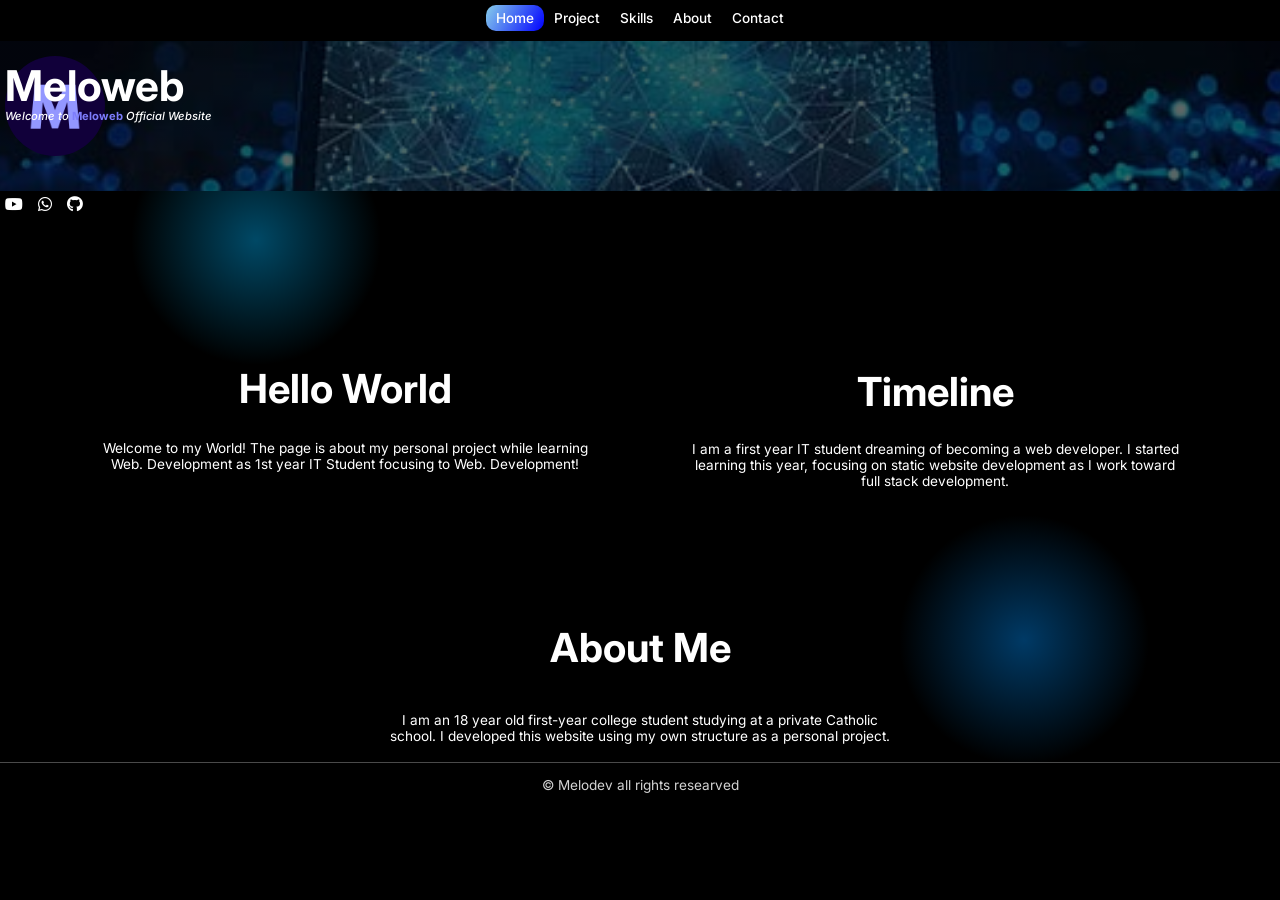
==== index.html @ 709a4ed5 "Add Microsoft validation meta tag Added a meta tag for Microsoft validation." ====
<!DOCTYPE html>
<html lang="en">
  <head>
    <meta charset="UTF-8">
    <meta name="viewport" content="width=device-width, initial-scale=1.0">
	<meta name="msvalidate.01" content="9EB593A7C4FF7D76676B80B1A7BC1103"/>
    <meta name="description" content="Aspiring Web Developer under the brand name Melodev, a 1st year IT Student studied Coding/Programming and an independent Web Developer.">
    <title>Meloweb</title>
    <script href="script.js" defer></script>
    <link rel="stylesheet" href="style.css">
    <link rel="stylesheet" href="https://cdnjs.cloudflare.com/ajax/libs/font-awesome/6.4.0/css/all.min.css">
    <meta property="og:site_name" content="Meloweb">
    <link rel="shortcut icon" href="image1.png" type="image/png">
  </head> 
  <body class="home-page">
      <nav class="navigation-bar">       
       <a href="#">Home</a>
       <a href="project.html">Project</a>
       <a href="skills.html">Skills</a>
       <a href="about.html">About</a>
       <a href="contact.html">Contact</a> 
     </nav>
		<header class="intro">
      <div class="profile">
        <img src="image1.png" height="100px" width="100px">
      </div>
      <h1>Meloweb</h1>
      <p><i>Welcome to</i> <span class="melodev">Meloweb</span> <i>Official Website</i></p>      
    </header>
    <div class="social-icon">
      <a href="https://youtube.com/@melodev-j8u?si=C9nSItVd8EumxzIi" target="_blank">
          <i class="fa-brands fa-youtube"></i>
      </a>
      
      <a href="https://wa.me/639622515039">
        <i class="fa-brands fa-whatsapp"></i>
      </a>
      
      <a href="https://github.com/Jan-devvtech">
        <i class="fa-brands fa-github"></i>
      </a>
      
    </div>
    
    <main class="main">
    <div class="main-content">
      <h1>Hello World</h1>
      <p>Welcome to my World! The page is about my personal project while learning Web. Development as 1st year IT Student focusing to Web. Development!
      </p>
    </div>

      <div class="timeLine">
        <h3>Timeline</h3>
        <p>I am a first year IT student dreaming of becoming a web developer. I started learning this year, focusing on static website development as I work toward full stack development.</p>
      </div>
      
      
    </main> 
    
    <div class="view">
        <h3>About Me</h3>
        <p>I am an 18 year old first-year college student studying at a private Catholic school. I developed this website using my own structure as a personal project.</p>
    </div>
    
    
    <footer>
      <p>&copy; Melodev all rights researved</p>
    </footer>
  </body>
</html>
---- style.css ----
@import url('https://fonts.googleapis.com/css2?family=Inter:wght@400;500;600;700&family=Poppins:wght@600;700&display=swap');

body {
  color: white;
  background-color: lab(0% 0 0);
  margin: 0;
  overflow-x: hidden;
  padding: 0;
  font-family: 'Inter', 'Poppins', sans-serif;
}
html {
  scroll-behavior: smooth;
  overflow-x: hidden;
}
::selection {
  color: white;
  background-color: rgba(255, 255, 255, 0.2);
}
* {
  box-sizing: border-box;
}




/* 1. Home Page Background */
body.home-page::before {
  content: '';
  position: fixed;
  top: 0;
  left: 0;
  width: 100vw;
  height: 100vh;
  z-index: -1;
  pointer-events: none;
  will-change: transform;
  transform: translateZ(0);
  background-image: 
    radial-gradient(circle 250px at 20% 240px, rgba(0, 182, 255, 0.4) 0%, transparent 50%),
    radial-gradient(circle 250px at 80% 640px, rgba(0, 145, 255, 0.4) 0%, transparent 50%);
  background-repeat: no-repeat;
}

/* 2. Project Page Background (Main-2) */
body.project-page::before {
  content: '';
  position: fixed;
  top: 0;
  left: 0;
  width: 100vw;
  height: 100vh;
  z-index: -1;
  pointer-events: none;
  will-change: transform;
  transform: translateZ(0);
  background-image: 
    radial-gradient(circle 250px at 80% 240px, rgba(0, 182, 255, 0.4) 0%, transparent 50%),
    radial-gradient(circle 250px at 20% 640px, rgba(0, 145, 255, 0.4) 0%, transparent 50%);
  background-repeat: no-repeat;
}

/* 3. Skills Page Background */
body.skills-page::before {
  content: '';
  position: fixed;
  top: 0;
  left: 0;
  width: 100vw;
  height: 100vh;
  z-index: -1;
  pointer-events: none;
  will-change: transform;
  transform: translateZ(0);
  background-image: 
    radial-gradient(circle 450px at 20% 240px, rgba(0, 182, 255, 0.4) 0%, transparent 50%);
  background-repeat: no-repeat;
}
body.about-page::before, 
body.contact-page::before {
  content: '';
  position: fixed;
  top: 0;
  left: 0;
  width: 100vw;
  height: 100vh;
  z-index: -1;
  pointer-events: none;
  will-change: transform;
  transform: translateZ(0);
  background-image: 
    radial-gradient(circle 450px at 100% 240px, rgba(0, 182, 255, 0.4) 0%, transparent 50%),
    radial-gradient(circle 450px at 20% 640px, rgba(0, 182, 255, 0.4) 0%, transparent 50%);
  background-repeat: no-repeat;
}






/*Shared Background*/
body.home-page .intro,
body.project-page .intro,
body.skills-page .intro {
  font-family: 'Inter', 'Poppins', sans-serif;
  background-image: linear-gradient(480deg, rgba(0,0,0,0.6), rgba(0, 0, 0, 0.6)), url('image2.jpg');
  background-size: cover;
  background-position: right center;
  padding: 15px 20px 15px 10px;
  margin: 10px 0;
  height: 150px;
  margin-top: 0;
  margin-left: -5px;
  margin-right: -5px;
}


body.home-page, 
body.project-page, 
body.skills-page,
body.about-page,  
body.contact-page {
  font-family: 'Inter', 'Poppins', sans-serif;
}


body.home-page .navigation-bar,
body.project-page .navigation-bar,
body.skills-page .navigation-bar,
body.about-page .navigation-bar,
body.contact-page .navigation-bar {
  background-color: black;
  display: flex;
  justify-content: center;
  padding: 10px 0;
  margin-left: -5px;
  margin-right: -5px;
  margin-top: -5px;
}


body.home-page .navigation-bar a, 
body.project-page .navigation-bar a, 
body.skills-page .navigation-bar a, 
body.about-page .navigation-bar a, 
body.contact-page .navigation-bar a {
  display: inline-block;
  text-decoration: none;
  color: white;
  padding: 5px 10px;
  font-size: 85%; 
  transition: 0.3s ease;
  border-radius: 10px;
  font-weight: 500;
}

body.home-page .navigation-bar a:hover,
body.project-page .navigation-bar a:hover,
body.skills-page .navigation-bar a:hover,
body.about-page .navigation-bar a:hover,
body.contact-page .navigation-bar a:hover {
  background-color: darkblue;
  color: white;
}


body.project-page .intro,
body.skills-page .intro, 
body.about-page .intro,  
body.contact-page .intro {
  text-align: center;
}


body.home-page .intro h1,
body.project-page .intro h1,
body.skills-page .intro h1 {
  font-size: 265%;
  animation: fadeIn 0.8s ease-out forwards;
  opacity: 0;
  margin-top: -100px;
}

body.contact-page .intro h1 {
  font-size: 265%;
  animation: fadeIn 0.8s ease-out forwards;
  opacity: 0;
}


body.home-page .intro p,
body.skills-page .intro p {
  animation: fadeIn 0.8s ease-out forwards;
  animation-delay: 0.4s;
  opacity: 0;
  margin-top: -30px;
  font-size: 70%;
  font-weight: 500;
}
body.contact-page .intro p {
  animation: fadeIn 0.8s ease-out forwards;
  animation-delay: 0.4s;
  opacity: 0;
  font-size: 70%;
  font-weight: 500;
}






/*Home Content*/
body.home-page .navigation-bar a:first-child {
  background: linear-gradient(480deg, skyblue, blue);
  pointer-events: none;
}
body.home-page .profile {
  justify-self: right;
}
body.home-page .profile img {
  border-radius: 50%;
}
body.home-page .social-icon {
  display: flex;
  gap: 5px;
  margin-top: -10px;
}
body.home-page .social-icon a {
  text-decoration: none;
}
body.home-page .social-icon .fa-youtube, .fa-github, .fa-whatsapp {
  border-radius: 50%;
  animation: fadeIn 0.8s ease-out forwards;
  animation-delay: 0.6s;
  opacity: 0;
  color: hwb(0 100% 0%);
  margin: 5px;
}
body.home-page .melodev {
  color: hwb(240 49% 1%);
  font-weight: 700;
}


body.project-page .navigation-bar a:nth-child(2),
body.skills-page .navigation-bar a:nth-child(3),
body.about-page .navigation-bar a:nth-child(5),
body.contact-page .navigation-bar a:nth-child(6) {
  background: linear-gradient(480deg, skyblue, blue);
  pointer-events: none;
}


body.project-page .details, 
body.skills-page .details {
  background-color: darkblue;
  border-radius: 5px;
  width: 95%;
  padding: 5px;
  height: 25px;
  margin: auto;
  text-align: center;
}
body.project-page .details a,
body.skills-page .details a {
  display: block;
  width: 100%;
  height: 100%;
  text-decoration: none;
  color: white;
}


body.skills-page .fa-html5, .fa-css3-alt, .fa-js,
body.project-page .fa-question {
  margin-top: 25px;
  font-size: 450%;
  color: hwb(240 30% 0%);
}



body.project-page .section-1 h3, 
body.project-page .section-2 h3, 
body.project-page .section-3 h3, 
body.project-page .section-4 h3, 
body.project-page .section-5 h3, 
body.project-page .section-6 h3, 
body.project-page .section-7 h3,
body.project-page .section-8 h3 {
  font-size: 150%;
}
body.project-page .section-1 p,
body.project-page .section-2 p,
body.project-page .section-3 p,
body.project-page .section-4 p,
body.project-page .section-5 p,
body.project-page .section-6 p,
body.project-page .section-7 p,
body.project-page .section-8 p {
  font-size: 85%;
}





@keyframes fadeIn {
  from {
    opacity: 0;
    transform: translateY(50px);
  }
  to {
    opacity: 1;
    transform: translateY(0);
  }
}
@keyframes fadeSlide {
  from {
    opacity: 0;
    transform: translateX(50px);
  }
  to {
    opacity: 1;
    transform: translateX(0);
  }
}






/*Home.Page Property*/
body.home-page .main {
  display: flex;
  flex-wrap: wrap;
  text-align: center;
  justify-content: center;
  width: 100%;
  gap: 90px;
  margin-top: 120px;
  margin-bottom: 120px;
}
body.home-page .main-content {
  flex-wrap: wrap;
  margin-bottom: 0;
  width: 90%;
  max-width: 500px;
}
body.home-page .main-content h1{
  animation: fadeSlide 0.8s ease-in forwards;
  opacity: 0;
  font-size: 250%;
}
body.home-page .main-content p {
  font-size: 85%;
  animation: fadeIn 0.8s ease-out forwards;
  animation-delay: 0.7s;
  opacity: 0;
}
body.home-page .timeLine {
  width: 90%;
  max-width: 500px;
  margin-top: -10px;
  flex-wrap: wrap;
}
body.home-page .timeLine h3 {
  animation: fadeSlide 0.8s ease-out forwards;
  animation-delay: 0.9s;
  opacity: 0;
  font-size: 250%;
}
body.home-page .timeLine p {
  animation: fadeIn 0.8s ease-out forwards;
  animation-delay: 1.0s;
  margin-top: -15px;
  opacity: 0;
  font-size: 85%;
}
body.home-page .view {
  text-align: center;
  width: 90%;
  left: 0;
  right: 0;
  margin: 0 auto;
  max-width: 500px;
  flex-wrap: wrap;
}
body.home-page .view h3 {
  animation: fadeIn 0.8s ease-out forwards;
  animation-delay: 1.3s;
  opacity: 0;
  font-size: 250%;
}
body.home-page .view p {
  animation: fadeIn 0.8s ease-out forwards;
  animation-delay: 1.4s;
  opacity: 0;
  font-size: 85%;
}












/*Project Page Property*/
body.project-page .intro h1 {
  text-align: center;
  margin-top: -5px;
  font-size: 265%;
  animation: fadeIn 0.8s ease-out forwards;
  opacity: 0;
}
body.project-page .intro p {
  margin: 0 auto;
  width: 90%;
  max-width: 600px;
  text-align: center;
  margin-top: -15px;
  animation: fadeIn 0.8s ease-out forwards;
  animation-delay: 0.4s;
  opacity: 0;
  font-size: 70%;
  font-weight: 500;
}

body.project-page .main {
  display: flex;
  justify-content: center;
  gap: 25px;
  flex-wrap: wrap;
}
body.project-page .card-1 {
  animation: fadeIn 0.8s ease-out forwards;
  animation-delay: 0.5s;
  opacity: 0;
  position: relative;
  background-color: hwb(240 0% 85%);
  padding: 10px;
  font-size: 85%;
  width: 300px;
  margin-top: 50px;
  min-height: 50%;
  max-height: 600px;
  border-radius: 15px;
  border: 1px solid hwb(240 0% 73%);
}
body.project-page .fa-globe {
  margin-top: 25px;
  font-size: 450%;
  color: hwb(240 30% 0%);
}
body.project-page .icon {
  text-align: center;
}
body.project-page .card-1 h3 {
  font-size: 150%;
}
body.project-page .card-1 p {
  font-size: 85%;
}
body.project-page .details {
  background-color: darkblue;
  border-radius: 5px;
  width: 95%;
  padding: 5px;
  height: 25px;
  margin: auto;
  text-align: center;
}
body.project-page .details a {
  display: block;
  width: 100%;
  height: 100%;
  text-decoration: none;
  color: white;
}
body.project-page .cite {
  color: gray;
  font-size: 80%;
}
body.project-page .card-2 {
  animation: fadeIn 0.8s ease-out forwards;
  animation-delay: 0.6s;
  opacity: 0;
  position: relative;
  background-color: hwb(240 0% 85%);
  padding: 10px;
  font-size: 85%;
  margin-top: 50px;
  width: 300px;
  min-height: 50%;
  max-height: 600px;
  border-radius: 15px;
  border: 1px solid hwb(240 0% 73%);
}
body.project-page .card-2 h3 {
  font-size: 150%;
}
body.project-page .card-2 p {
  font-size: 85%;
}
body.project-page .card-3 {
  animation: fadeIn 0.8s ease-out forwards;
  animation-delay: 0.7s;
  opacity: 0;
  position: relative;
  background-color: hwb(240 0% 85%);
  padding: 10px;
  font-size: 85%;
  margin-top: 50px;
  width: 300px;
  min-height: 50%;
  max-height: 600px;
  border-radius: 15px;
  border: 1px solid hwb(240 0% 73%);
}
body.project-page .card-3 h3 {
  font-size: 150%;
}
body.project-page .card-3 p {
  font-size: 85%;
}




/*Section 2*/
body.project-page .details-2 {
  background-color: darkblue;
  border-radius: 5px;
  width: 95%;
  padding: 5px;
  height: 25px;
  margin: auto;
  text-align: center;
}
body.project-page .details-2 a {
  display: block;
  width: 100%;
  height: 100%;
  text-decoration: none;
  color: white;
}
body.project-page .title {
  margin-top: 50px;
  text-align: center;
}
body.project-page .main-2 {
  display: flex;
  justify-content: center;
  gap: 25px;
  flex-wrap: wrap;
}
body.project-page .section-1 {
  animation: fadeIn 0.8s ease-out forwards;
  animation-delay: 0.8s;
  opacity: 0;
  position: relative;
  background-color: hwb(240 0% 85%);
  padding: 10px;
  font-size: 85%;
  margin-top: 50px;
  width: 300px;
  min-height: 50%;
  max-height: 300px;
  border-radius: 15px;
  border: 1px solid hwb(240 0% 73%);
}
body.project-page .section-2 {
  animation: fadeIn 0.8s ease-out forwards;
  animation-delay: 0.8s;
  opacity: 0;
  position: relative;
  background-color: hwb(240 0% 85%);
  padding: 10px;
  font-size: 85%;
  margin-top: 50px;
  width: 300px;
  min-height: 50%;
  max-height: 300px;
  border-radius: 15px;
  border: 1px solid hwb(240 0% 73%);
}
body.project-page .section-3 {
  animation: fadeIn 0.8s ease-out forwards;
  animation-delay: 0.9s;
  opacity: 0;
  position: relative;
  background-color: hwb(240 0% 85%);
  padding: 10px;
  font-size: 85%;
  margin-top: 50px;
  width: 300px;
  min-height: 50%;
  max-height: 300px;
  border-radius: 15px;
  border: 1px solid hwb(240 0% 73%);
}
body.project-page .section-4 {
  animation: fadeIn 0.8s ease-out forwards;
  animation-delay: 1.0s;
  opacity: 0;
  position: relative;
  background-color: hwb(240 0% 85%);
  padding: 10px;
  font-size: 85%;
  margin-top: 50px;
  width: 300px;
  min-height: 50%;
  max-height: 300px;
  border-radius: 15px;
  border: 1px solid hwb(240 0% 73%);
}
body.project-page .section-5 {
  animation: fadeIn 0.8s ease-out forwards;
  animation-delay: 1.3s;
  opacity: 0;
  position: relative;
  background-color: hwb(240 0% 85%);
  padding: 10px;
  font-size: 85%;
  margin-top: 40px;
  width: 300px;
  min-height: 50%;
  max-height: 300px;
  border-radius: 15px;
  border: 1px solid hwb(240 0% 73%);
}

body.project-page .section-6 {
  animation: fadeIn 0.8s ease-out forwards;
  animation-delay: 1.3s;
  opacity: 0;
  position: relative;
  background-color: hwb(240 0% 85%);
  padding: 10px;
  font-size: 85%;
  margin-top: 40px;
  width: 300px;
  min-height: 50%;
  max-height: 300px;
  border-radius: 15px;
  border: 1px solid hwb(240 0% 73%);
}
body.project-page .section-7 {
  animation: fadeIn 0.8s ease-out forwards;
  animation-delay: 1.3s;
  opacity: 0;
  position: relative;
  background-color: hwb(240 0% 85%);
  padding: 10px;
  font-size: 85%;
  margin-top: 40px;
  width: 300px;
  min-height: 50%;
  max-height: 300px;
  border-radius: 15px;
  border: 1px solid hwb(240 0% 73%);
}
body.project-page .section-8 {
  animation: fadeIn 0.8s ease-out forwards;
  animation-delay: 1.3s;
  opacity: 0;
  position: relative;
  background-color: hwb(240 0% 85%);
  padding: 10px;
  font-size: 85%;
  margin-top: 40px;
  width: 300px;
  min-height: 50%;
  max-height: 300px;
  border-radius: 15px;
  border: 1px solid hwb(240 0% 73%);
}








/*Skills & Expertise Perperty*/
body.skills-page .intro h1 {
  font-size: 165%;
  animation: fadeIn 0.8s ease-out forwards;
  opacity: 0;
  margin-top: -5px;
}
@media (min-width: 478px) {
  body.skills-page .intro h1,
  body.contact-page .intro h1 {
    font-size: 265%;
  }
}
body.skills-page .intro p {
  animation: fadeIn 0.8s ease-out forwards;
  animation-delay: 0.4s;
  opacity: 0;
  margin: -10px auto 0 auto;
  text-align: center;
  width: 90%;
  max-width: 600px;
  font-size: 70%;
  font-weight: 500;
}
body.skills-page .main {
  justify-content: center;
  display: flex;
  flex-wrap: wrap;
  gap: 25px;
  margin-bottom: 50px;
}
body.skills-page .learned-1 {
  animation: fadeIn 0.8s ease-out forwards;
  animation-delay: 0.5s;
  opacity: 0;
  position: relative;
  background-color: hwb(240 0% 85%);
  padding: 10px;
  font-size: 85%;
  margin-top: 40px;
  width: 300px;
  min-height: 40%;
  max-height: 250px;
  border-radius: 15px;
  border: 1px solid hwb(240 0% 73%);
}
body.skills-page .icon {
  text-align: center;
}
body.skills-page .details {
  background-color: darkblue;
  border-radius: 5px;
  width: 95%;
  padding: 5px;
  height: 25px;
  margin: auto;
  text-align: center;
}
body.skills-page .details a {
  display: block;
  width: 100%;
  height: 100%;
  text-decoration: none;
  color: white;
}
body.skills-page .learned-2 {
  animation: fadeIn 0.8s ease-out forwards;
  animation-delay: 0.7s;
  opacity: 0;
  position: relative;
  background-color: hwb(240 0% 85%);
  padding: 10px;
  font-size: 85%;
  margin-top: 40px;
  width: 300px;
  min-height: 40%;
  max-height: 250px;
  border-radius: 15px;
  border: 1px solid hwb(240 0% 73%);
}
body.skills-page .learned-3 {
  animation: fadeIn 0.8s ease-out forwards;
  animation-delay: 0.9s;
  opacity: 0;
  position: relative;
  background-color: hwb(240 0% 85%);
  padding: 10px;
  font-size: 85%;
  margin-top: 40px;
  width: 300px;
  min-height: 40%;
  max-height: 250px;
  border-radius: 15px;
  border: 1px solid hwb(240 0% 73%);
}
body.skills-page .info {
  display: flex;
  justify-content: space-between;
  margin-bottom: 8px;
}
body.skills-page .bar {
  height: 10px;
  background-color: hwb(239 7% 67%);
  overflow: hidden;
  width: 285px;
  margin-bottom: 8px;
  border-radius: 999px;
}
body.skills-page .progress {
  height: 100%;
  width: 0;
  background: linear-gradient(40deg, skyblue, blue, darkblue);
  animation: fill 2s forwards;
}
@keyframes fill {
  to {
    width: var(--width);
  }
}









/*About Page Property*/
body.about-page .intro h1 {
  font-size: 265%;
  animation: fadeIn 0.8s ease-out forwards;
  opacity: 0;
}
body.about-page .intro p {
  animation: fadeIn 0.8s ease-out forwards;
  animation-delay: 0.4s;
  opacity: 0;
  color: hwb(198 15% 33%);
  margin-top: -20px;
  font-size: 70%;
  font-weight: 500;
}
body.about-page h3, 
body.contact-page h3 {
  display: none;
}

@media (min-width: 748px) {
  body.about-page .navigation-bar, 
  body.contact-page .navigation-bar {
    justify-content: right;
    margin-right: 250px;
    font-size: 150%;
  }
  body.about-page h3,
  body.contact-page h3 {
    display: block;
    color: white;
    margin: 0;
    font-size: 130%;
    margin-right: auto;
    margin-left: 50px;
  }
}

@media (min-width: 748px) {
  body.about-page::before {
    content: '';
    position: fixed;
    top: 0;
    left: 0;
    width: 100vw;
    height: 100vh;
    z-index: -1;
    pointer-events: none;
    will-change: transform;
    transform: translateZ(0);
    background-image: 
      radial-gradient(circle 450px at 80% 240px, rgba(0, 182, 255, 0.4) 0%, transparent 50%),
      radial-gradient(circle 450px at 20% 240px, rgba(0, 182, 255, 0.4) 0%, transparent 50%),
      radial-gradient(circle 450px at 70% 640px, rgba(0, 182, 255, 0.4) 0%, transparent 50%);
    background-repeat: no-repeat;
  }
}

body.about-page .profile {
  animation: fadeIn 0.8s ease-out forwards;
  animation-delay: 0.3s;
  opacity: 0;
  background-color: rgba(255, 255, 255, 0.1);
  display: flex; 
  flex-wrap: wrap;
  margin: 15px;
  justify-content: center;
  min-width: 85%;
  max-width: 600px;
  box-shadow: inset 0 0 1px white;
  border-radius: 15px;
  padding: 10px;
}
body.about-page .profile img {
  animation: fadeIn 0.8s ease-out forwards;
  animation-delay: 0.4s;
  opacity: 0;
  border-radius: 50%;
  box-shadow: 0 0 15px skyblue;
  border: 3px solid black;
}
body.about-page .profile p {
  animation: fadeIn 0.8s ease-out forwards;
  animation-delay: 0.6s;
  opacity: 0;
  font-size: 85%;
  min-width: auto;
  text-align: center;
}

@media (min-width: 748px) {
  body.about-page .main {
    background-color: rgba(0, 0, 0, 0.10196078431372549); 
    min-width: 65%;
    max-width: 600px;
    margin: auto;
    min-height: 70%;
    position: relative;
    overflow: hidden;
    padding-bottom: 40px;
  }
 body.about-page .main::before {
    content: '';
    position: absolute;
    inset: 0;
    background-color: black;
    pointer-events: none;
    -webkit-mask-image: linear-gradient(to right, transparent, black 50%, black 90%, transparent);
    mask-image: linear-gradient(to right, transparent, black 50%, black 90%, transparent);
    z-index: 0;
  }

body.about-page .main > * {
    position: relative;
    z-index: 1;
  }

body.about-page .profile {
    display: flex;
    flex-wrap: nowrap;
    justify-content: center;
    min-width: 85%;
    gap: 32px;
    margin: auto;
    background-color: rgba(255, 255, 255, 0.1);
    box-shadow: inset 0 0 1px white;
    padding: 20px;
    max-width: 600px;
  }

body.about-page .profile p {
    padding-top: 15px;
    text-align: left;
    margin: 0;
  }
}
body.about-page .info-card {
  animation: fadeIn 0.8s ease-out forwards;
  animation-delay: 1.3s;
  opacity: 0;
  position: relative;
  background-color: hwb(240 0% 85%);
  padding: 10px;
  font-size: 85%;
  width: 300px;
  min-height: 50%;
  max-height: 300px;
  border-radius: 15px;
  border: 1px solid hwb(240 0% 73%);
}
body.about-page .container {
  flex-wrap: wrap;
  display: flex;
  gap: 25px;
  justify-content: center;
}
body.about-page .icon {
  font-size: 450%;
  text-align: center;
}
@media (min-width: 748px) {
  body.about-page .container {
    animation: fadeIn 0.8s ease-out forwards;
    animation-delay: 1.3s;
    opacity: 0;
    width: 600px;
    display: flex;
    flex-wrap: nowrap;
    justify-content: center;
    margin: auto;
  }
  body.about-page .icon {
    font-size: 100%;
    text-align: left;
  }
  body.about-page .container p {
    font-size: 75%;
  }
} body.about-page .info-card {
  box-shadow: 0 0 5px skyblue;
  border-radius: 15px;
  animation: fadeIn 0.8s ease-out forwards;
  animation-delay: 1.3s;
  opacity: 0;
}







/*Contact Property*/
body.contact-page .intro h1 {
  font-size: 165%;
  animation: fadeIn 0.8s ease-out forwards;
  opacity: 0;
}
body.contact-page .intro p {
  animation: fadeIn 0.8s ease-out forwards;
  animation-delay: 0.4s;
  opacity: 0;
  margin: -10px auto 0 auto;
  text-align: center;
  width: 90%;
  max-width: 600px;
  margin-top: -10px;
  font-size: 70%;
  font-weight: 500;
}
body.contact-page .info-card {
  animation: fadeIn 0.8s ease-out forwards;
  animation-delay: 1.3s;
  opacity: 0;
  position: relative;
  background-color: hwb(240 0% 85%);
  padding: 10px;
  font-size: 85%;
  width: 300px;
  min-height: 50%;
  max-height: 300px;
  box-shadow: 0 0 5px skyblue;
  border-radius: 15px;
  border: 1px solid hwb(240 0% 73%);
}

@media (min-width: 748px) {
body.contact-page .info-card-form {
  animation: fadeIn 0.8s ease-out forwards;
  animation-delay: 1.3s;
  opacity: 0;
  position: relative;
  background-color: hwb(240 0% 85%);
  padding: 10px;
  font-size: 85%;
  width: 200px;
  min-height: 50%;
  max-height: 300px;
  border-radius: 15px;
  border: 1px solid hwb(240 0% 73%);
 }
} 
body.contact-page .info-card {
  animation: fadeIn 0.8s ease-out forwards;
  animation-delay: 1.3s;
  opacity: 0;
  position: relative;
  background-color: hwb(240 0% 85%);
  padding: 10px;
  font-size: 85%;
  width: 300px;
  max-height: 110px;
  border-radius: 15px;
  border: 1px solid hwb(240 0% 73%);
}



body.contact-page .info-card-form {
  animation: fadeIn 0.8s ease-out forwards;
  animation-delay: 1.4s;
  opacity: 0;
  position: relative;
  background-color: hwb(240 0% 85%);
  padding: 10px;
  font-size: 85%;
  width: 300px;
  max-height: 450px;
  box-shadow: 0 0 5px skyblue;
  border-radius: 15px;
  border: 1px solid hwb(240 0% 73%);
}




body.contact-page .container {
  flex-wrap: wrap;
  display: flex;
  gap: 15px;
  margin-bottom: 40px;
  margin-top: 40px;
  justify-content: center;
}
body.contact-page .info-card a {
  text-decoration: none;
  color: gray;
  font-size: 85%;
}

body.contact-page form {
  padding: 10px;
}


body.contact-page .info-card-form textarea {
  background-color: hwb(0 24% 76%);
  color: white;
  height: 30px;
  display: flex;
  flex-wrap: wrap;
  border-radius: 5px;
  margin: 10px auto;
  display: block;
  border: none;
  width: 100%;
  padding: 5px;
  height: 100px;
  caret-color: blue;
  box-shadow: inset 0 0 2px skyblue;
}
body.contact-page .info-card-form input[type="text"], 
body.contact-page .info-card-form input[type="email"] {
  background-color: hwb(0 24% 76%);
  color: white;
  height: 30px;
  border-radius: 5px;
  margin: 10px auto;
  display: block;
  border: none;
  padding: 5px;
  width: 100%;
  caret-color: blue;
  box-shadow: inset 0 0 2px skyblue;
}
body.contact-page .info-card-form input[type="text"]:focus,
body.contact-page .info-card-form input[type="email"]:focus,
body.contact-page .info-card-form textarea:focus {
  outline: none;
  border: 2px solid skyblue;
}


body.contact-page .info-card-form button {
  display: block;
  margin: 0 auto;
  width: 80%;
  border: none;
  border-radius: 5px;
  height: 30px;
  background: linear-gradient(480deg, skyblue, blue, darkblue);
  cursor: pointer;
  transition: 0.3s ease;
  font-weight: 700;
  color: white;
}
body.contact-page .info-card-form button:hover {
  opacity: 0.8;
}




@media (min-width: 748px) {
  body.contact-page .info-card-form input[type="text"] {
    height: 100%;
  }
}








@media (min-width: 748px) {
  body.contact-page .info-card,
  body.contact-page .info-card-form {
    width: auto;
    max-width: 320px;
    flex: 1;
  }
}





@media (min-width: 748px) {
  body.contact-page .container {
    animation: fadeIn 0.8s ease-out forwards;
    animation-delay: 1.3s;
    opacity: 0;
    width: 600px;
    display: flex;
    flex-wrap: nowrap;
    align-items: stretch;
    justify-content: center;
    margin: auto;
    margin-bottom: 40px;
    margin-top: 40px;
  }
  body.contact-page .brands-icon {
    display: flex;
    font-size: 100%;
    text-align: left;
  }
  body.contact-page .container p {
    font-size: 75%;
  }
}













footer {
  position: absolute;
  border-top: 1px solid hwb(0 29% 71%);
  background-color: black;
  font-size: 85%;
  color: lightgray;
  margin-top: 5px;
  padding-bottom: 0;
  width: 100%;
  text-align: center;
}
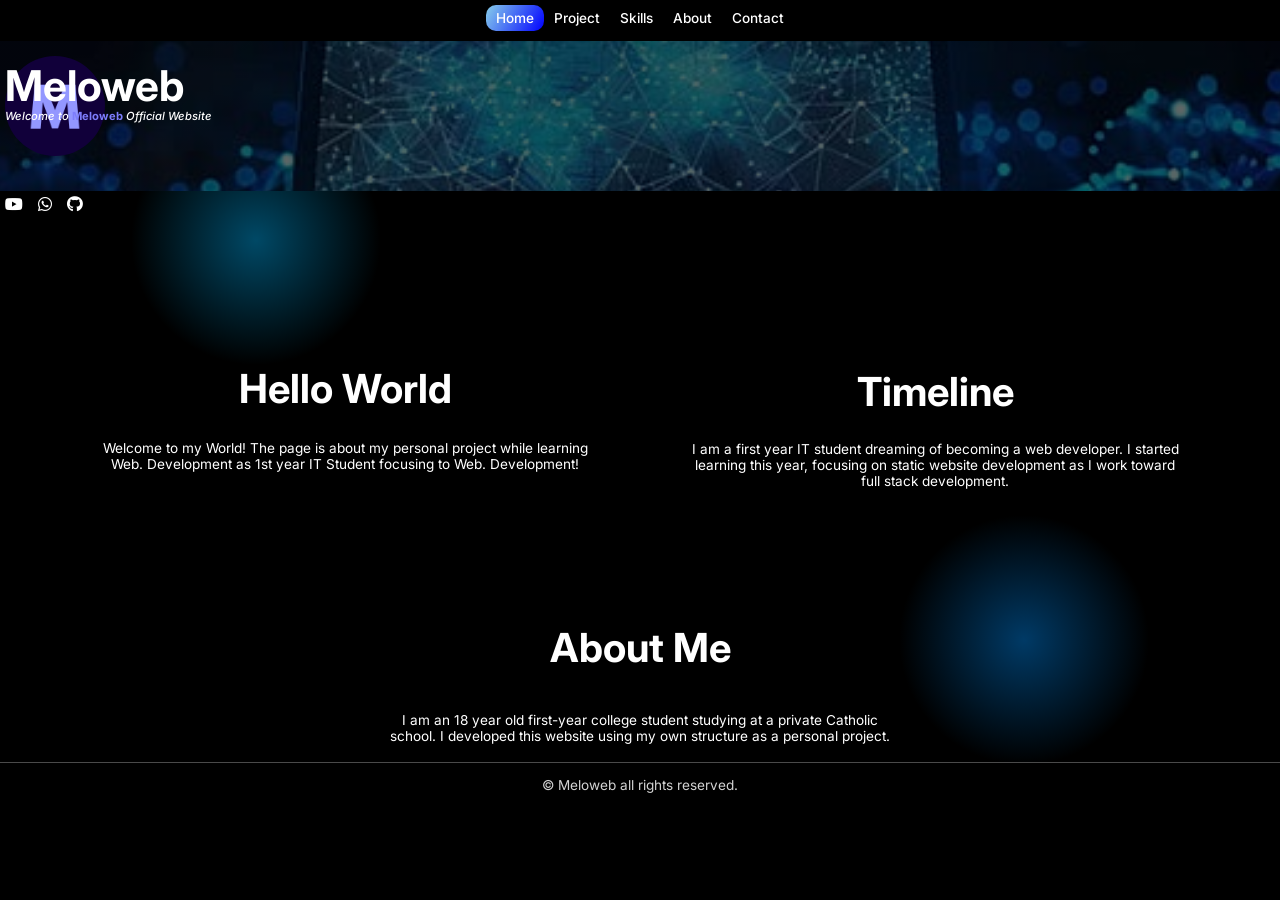
==== commit 1848b0c7: "Add files via upload" ====
--- a/index.html
+++ b/index.html
@@ -3,10 +3,9 @@
   <head>
     <meta charset="UTF-8">
     <meta name="viewport" content="width=device-width, initial-scale=1.0">
-	<meta name="msvalidate.01" content="9EB593A7C4FF7D76676B80B1A7BC1103"/>
     <meta name="description" content="Aspiring Web Developer under the brand name Melodev, a 1st year IT Student studied Coding/Programming and an independent Web Developer.">
     <title>Meloweb</title>
-    <script href="script.js" defer></script>
+    <script src="script.js" defer></script>
     <link rel="stylesheet" href="style.css">
     <link rel="stylesheet" href="https://cdnjs.cloudflare.com/ajax/libs/font-awesome/6.4.0/css/all.min.css">
     <meta property="og:site_name" content="Meloweb">
@@ -64,7 +63,7 @@
     
     
     <footer>
-      <p>&copy; Melodev all rights researved</p>
+      <p>&copy; Meloweb all rights reserved.</p>
     </footer>
   </body>
-</html>
+</html>
--- a/style.css
+++ b/style.css
@@ -1221,9 +1221,22 @@
   }
 }
 
-
-
-
+body.about-page .journey {
+  margin: 10px;
+  margin-bottom: 40px;
+}
+body.about-page .journey h1 {
+  font-size: 250%;
+}
+body.about-page .journey h4 {
+  margin-top: -20px;
+  font-size: 90%;
+  font-style: italic;
+  color: hwb(0 65% 35%);
+}
+body.about-page .journey dt {
+  font-weight: bold;
+}
 
 
 
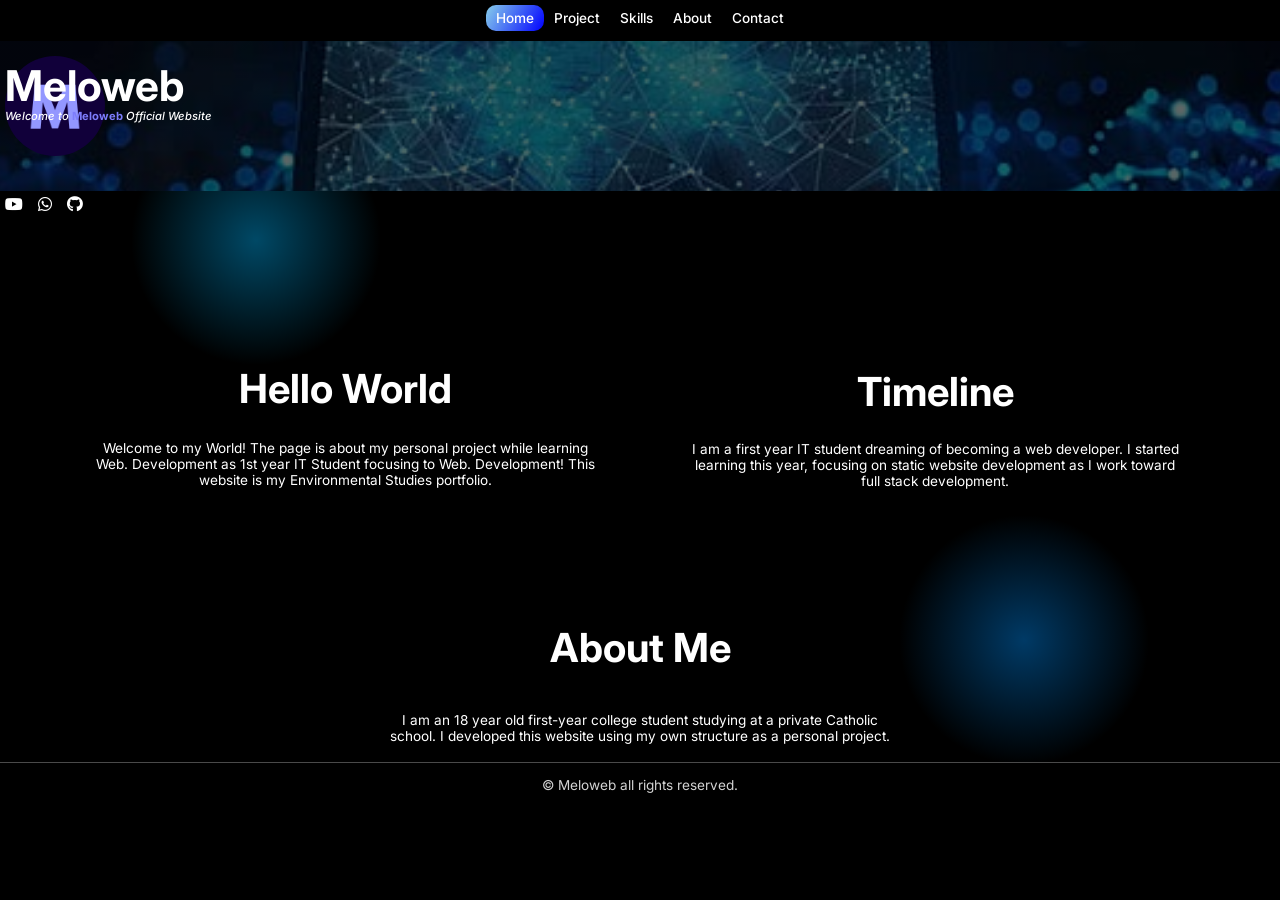
==== commit 5a2bfb2a: "Add files via upload" ====
--- a/index.html
+++ b/index.html
@@ -4,11 +4,17 @@
     <meta charset="UTF-8">
     <meta name="viewport" content="width=device-width, initial-scale=1.0">
     <meta name="description" content="Aspiring Web Developer under the brand name Melodev, a 1st year IT Student studied Coding/Programming and an independent Web Developer.">
-    <title>Meloweb</title>
+    <meta name="google-site-verification" content="google8dc3aadd8329e1d7">
+    <meta property="og:title" content="Meloweb - Studies | Coding | Practice">
+    <meta property="og:description" content="Aspiring Web Developer under the brand name Melodev, a 1st year IT Student studied Coding/Programming and an independent Web Developer.">
+    <meta property="og:image" content="https://melowebm.github.io/Melodev/image1.png">
+    <meta property="og:url" content="https://melowebm.github.io/Melodev/">
+    <meta property="og:type" content="website">
+
+    <title>Meloweb - Studies | Coding | Practice</title>
     <script src="script.js" defer></script>
     <link rel="stylesheet" href="style.css">
     <link rel="stylesheet" href="https://cdnjs.cloudflare.com/ajax/libs/font-awesome/6.4.0/css/all.min.css">
-    <meta property="og:site_name" content="Meloweb">
     <link rel="shortcut icon" href="image1.png" type="image/png">
   </head> 
   <body class="home-page">
@@ -44,7 +50,7 @@
     <main class="main">
     <div class="main-content">
       <h1>Hello World</h1>
-      <p>Welcome to my World! The page is about my personal project while learning Web. Development as 1st year IT Student focusing to Web. Development!
+      <p>Welcome to my World! The page is about my personal project while learning Web. Development as 1st year IT Student focusing to Web. Development! This website is my Environmental Studies portfolio.
       </p>
     </div>
 
@@ -52,7 +58,7 @@
         <h3>Timeline</h3>
         <p>I am a first year IT student dreaming of becoming a web developer. I started learning this year, focusing on static website development as I work toward full stack development.</p>
       </div>
-      
+    
       
     </main> 
     
